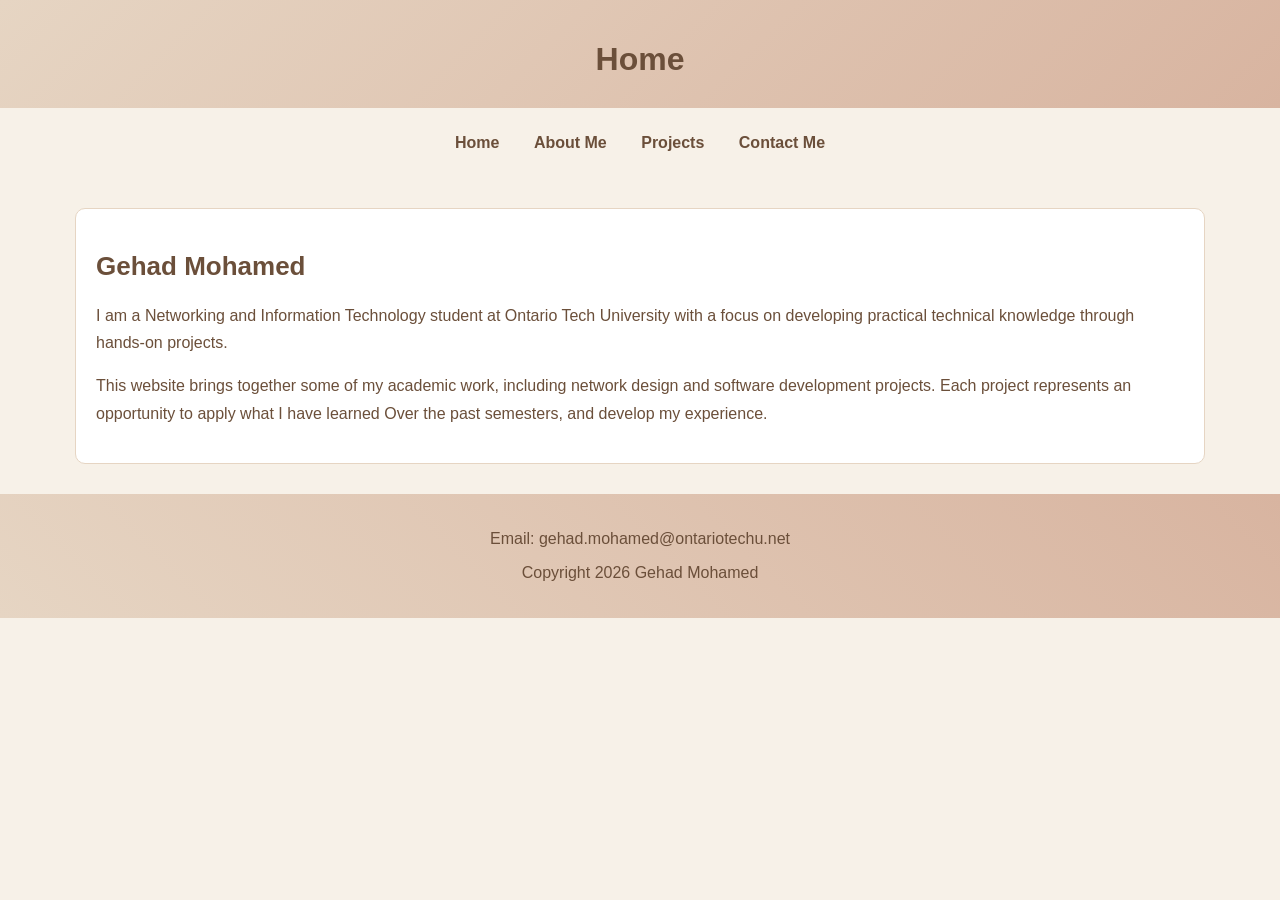
==== index.html @ eb3c2e26 "portfolio website draft 1" ====
<!DOCTYPE HTML>
<html lang="en">

<head>
<meta charset="UTF-8">
<title>My Portfolio</title>
<link rel="stylesheet" type="text/css" href="style.css">
</head>

<body>

<header>
<h1>Home</h1>
</header>

<nav>
<p>
<a href="index.html">Home</a>
<a href="about.html">About Me</a>
<a href="projects.html">Projects</a>
<a href="contact.html">Contact Me</a>
</p>
</nav>

<article>
<h2>Gehad Mohamed</h2>

<p>
I am a Networking and Information Technology student at Ontario Tech
University with a focus on developing practical technical
knowledge through hands-on projects.
</p>

<p>
This website brings together some of my academic work,
including network design and software development projects.
Each project represents an opportunity to apply what I have
learned Over the past semesters, and develop my experience.
</p>

</article>

<footer>
<p>Email: gehad.mohamed@ontariotechu.net</p>
<p>Copyright 2026 Gehad Mohamed</p>
</footer>

</body>

</html>
---- style.css ----
body {
    font-family: Arial, Helvetica, sans-serif;
    margin: 0;
    padding: 0;
    background-color: #F7F1E8;
    color: #6B4F3A;
}

header {
    text-align: center;
    padding: 20px;
    background: linear-gradient(135deg, #E6D5C3, #D8B4A0);
    color: #6B4F3A;
}

nav{
    text-align: center;
    padding: 10px;
}

nav a {
    margin: 15px;
    text-decoration: none;
    color: #6B4F3A;
    font-weight: bold;
}

article {
    width: 85%;
    max-width: 1100px;
    margin: 30px auto;
    padding: 20px;
    color: #6B4F3A;
    background-color: #FFFFFF;
    border: 1px solid #E6D5C3;
    border-radius: 10px;
}

footer {
    text-align: center;
    padding: 20px;
    background: linear-gradient(45deg, #E6D5C3, #D8B4A0);
}

article img {
    width: 40%;
    height: auto;
}

form {
    margin: 10px;
}

input, textarea {
    margin: 10px;
    padding: 5px;
}

/* profile photo */
article img {
    width: 30%;
    height: auto;
}


section {
    background-color: #FFFFFF;
    padding: 25px;
    margin-bottom: 30px;
    border: 1px solid #E6D5C3;
    border-radius: 10px;
}

section h3 {
    margin-top: 0;
}

section a {
    color: #6B4F3A;
}


h1 {
    font-size: 32px;
    margin-bottom: 10px;
}

h2 {
    font-size: 26px;
    margin-bottom: 20px;
}

h3 {
    font-size: 21px;
    margin-bottom: 15px;
}

article p {
    font-size: 16px;
    line-height: 1.7;
}

section h3 {
    color: #6B4F3A;
}


section img {
    width: 70%;
    height: auto;
    border-radius: 8px;
}

.button {
    display: inline-block;
    padding: 10px 15px;
    background-color: #6B4F3A;
    color: white;
    text-decoration: none;
    border-radius: 5px;
}

.button:hover {
    background-color: #A68A7A;
    color: #6B4F3A;
}

@media screen and (max-width: 600px) {
    nav a {
        display: block;
        margin: 10px;
    }

    article img {
        width: 80%;
        height: auto;
    }

    article {
        width: 85%;
        padding: 10px;
        margin: 20px auto;
    }

    section {
        padding: 10px;
    }

    section img {
        width: 90%;
        height: auto;
    }

    input, textarea {
        width: 90%;
    }
}  

@media screen and (min-width: 601px) and (max-width: 900px) {

    article {
        width: 85%;
    }

    article img {
        width: 60%;
        height: auto;
    }
    section img {
        width: 70%;
        height: auto;
    }


}
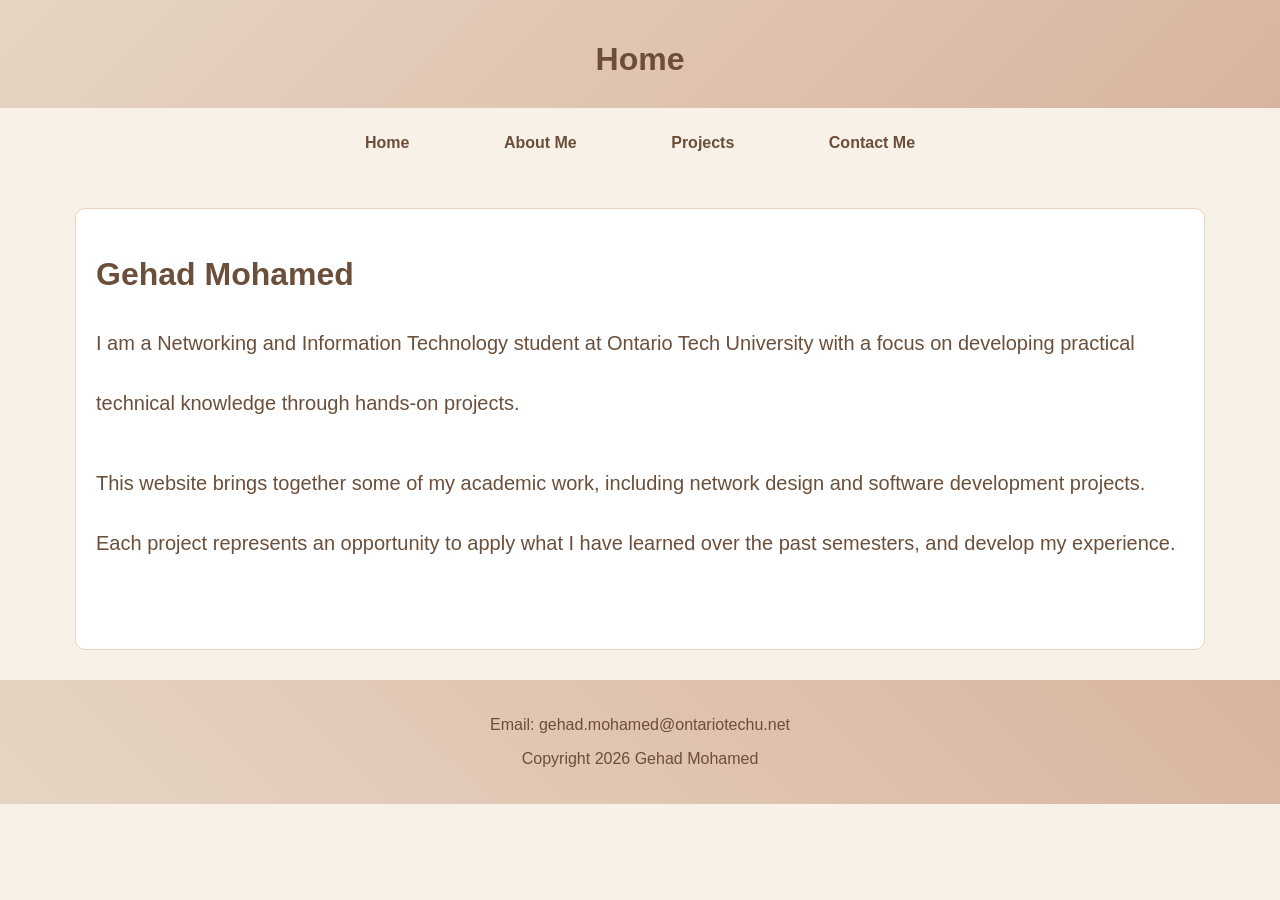
==== commit bf531eb6: "Draft 2" ====
--- a/index.html
+++ b/index.html
@@ -23,7 +23,7 @@
 </nav>
 
 <article>
-<h2>Gehad Mohamed</h2>
+<h1>Gehad Mohamed</h1>
 
 <p>
 I am a Networking and Information Technology student at Ontario Tech
@@ -32,10 +32,10 @@
 </p>
 
 <p>
-This website brings together some of my academic work,
+This website brings together some of my academic work, 
 including network design and software development projects.
-Each project represents an opportunity to apply what I have
-learned Over the past semesters, and develop my experience.
+Each project represents an opportunity to apply what I have 
+learned over the past semesters, and develop my experience.
 </p>
 
 </article>
--- a/style.css
+++ b/style.css
@@ -1,5 +1,5 @@
 body {
-    font-family: Arial, Helvetica, sans-serif;
+    font-family:  Arial, Helvetica, sans-serif;
     margin: 0;
     padding: 0;
     background-color: #F7F1E8;
@@ -19,10 +19,18 @@
 }
 
 nav a {
-    margin: 15px;
+    margin: 25px;
     text-decoration: none;
     color: #6B4F3A;
     font-weight: bold;
+    margin: 0 30px;
+    padding: 10px 15px;
+}
+
+nav a:hover {
+    background-color: #6B4F3A;
+    color: #FFFFFF;
+    border-radius: 5px;
 }
 
 article {
@@ -30,6 +38,7 @@
     max-width: 1100px;
     margin: 30px auto;
     padding: 20px;
+    min-height: 400px;
     color: #6B4F3A;
     background-color: #FFFFFF;
     border: 1px solid #E6D5C3;
@@ -95,9 +104,10 @@
     margin-bottom: 15px;
 }
 
+/* paragrph text size */
 article p {
-    font-size: 16px;
-    line-height: 1.7;
+    font-size: 20px;
+    line-height: 3;
 }
 
 section h3 {
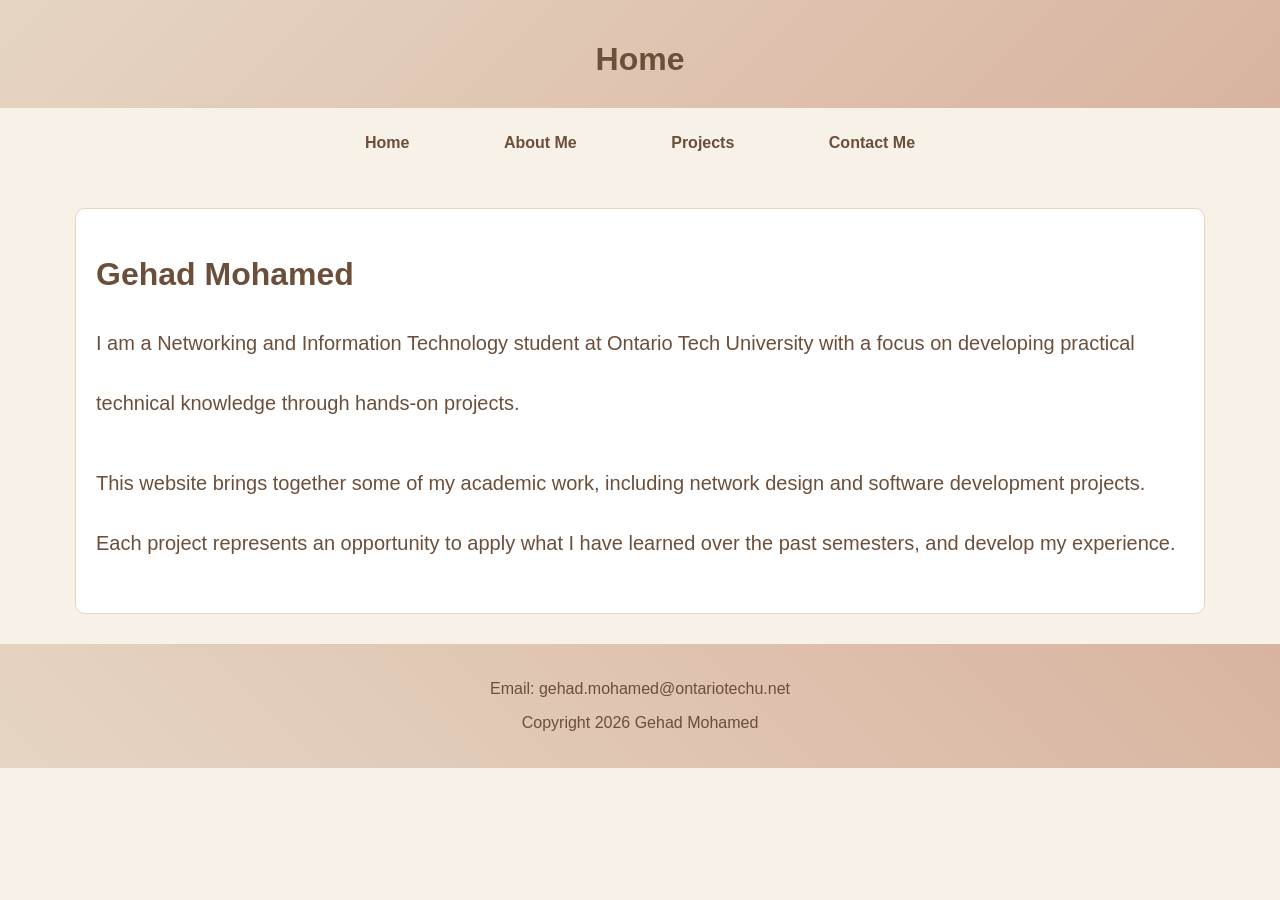
==== commit ab6416d6: "Draft 3 - website layout, and responsive design" ====
--- a/index.html
+++ b/index.html
@@ -1,18 +1,20 @@
 <!DOCTYPE HTML>
 <html lang="en">
 
+<!-- Page settings, title, and CSS stylesheet -->
 <head>
 <meta charset="UTF-8">
+<meta name="viewport" content="width=device-width, initial-scale=1.0">
 <title>My Portfolio</title>
 <link rel="stylesheet" type="text/css" href="style.css">
 </head>
 
 <body>
-
+<!-- Home page header -->
 <header>
 <h1>Home</h1>
 </header>
-
+<!-- Navigation links to all four pages -->
 <nav>
 <p>
 <a href="index.html">Home</a>
@@ -22,6 +24,7 @@
 </p>
 </nav>
 
+<!-- Main content introducing me and my portfolio -->
 <article>
 <h1>Gehad Mohamed</h1>
 
@@ -40,6 +43,7 @@
 
 </article>
 
+<!-- Footer with contact email and copyright information -->
 <footer>
 <p>Email: gehad.mohamed@ontariotechu.net</p>
 <p>Copyright 2026 Gehad Mohamed</p>
--- a/style.css
+++ b/style.css
@@ -1,65 +1,63 @@
+/* General website font, background, and text color */
 body {
     font-family:  Arial, Helvetica, sans-serif;
     margin: 0;
     padding: 0;
     background-color: #F7F1E8;
     color: #6B4F3A;
+
 }
-
+/* Header styling and gradient background */
 header {
     text-align: center;
     padding: 20px;
     background: linear-gradient(135deg, #E6D5C3, #D8B4A0);
     color: #6B4F3A;
 }
-
+/* Navigation bar layout */
 nav{
     text-align: center;
     padding: 10px;
 }
-
+/* Navigation appearance and spacing */
 nav a {
-    margin: 25px;
+    
     text-decoration: none;
     color: #6B4F3A;
     font-weight: bold;
     margin: 0 30px;
     padding: 10px 15px;
 }
-
+/* Navigation hover effect */
 nav a:hover {
     background-color: #6B4F3A;
     color: #FFFFFF;
     border-radius: 5px;
 }
-
+/* Main content box styling */
 article {
     width: 85%;
     max-width: 1100px;
     margin: 30px auto;
     padding: 20px;
-    min-height: 400px;
     color: #6B4F3A;
     background-color: #FFFFFF;
     border: 1px solid #E6D5C3;
     border-radius: 10px;
 }
-
+/* Footer styling */
 footer {
     text-align: center;
     padding: 20px;
     background: linear-gradient(45deg, #E6D5C3, #D8B4A0);
+    
 }
 
-article img {
-    width: 40%;
-    height: auto;
-}
-
+/* Contact form spacing */
 form {
     margin: 10px;
 }
-
+/* Input fields and text area spacing for the conatact page */
 input, textarea {
     margin: 10px;
     padding: 5px;
@@ -71,7 +69,7 @@
     height: auto;
 }
 
-
+/* Individual project section boxes */
 section {
     background-color: #FFFFFF;
     padding: 25px;
@@ -79,48 +77,45 @@
     border: 1px solid #E6D5C3;
     border-radius: 10px;
 }
-
+/* Project heading spacing */
 section h3 {
     margin-top: 0;
+    color: #6B4F3A;
 }
-
+/* Project link color */
 section a {
     color: #6B4F3A;
 }
 
-
+/* Main page heading size */
 h1 {
     font-size: 32px;
     margin-bottom: 10px;
 }
-
+/* Section heading size */
 h2 {
     font-size: 26px;
     margin-bottom: 20px;
 }
-
+/* Project title size */
 h3 {
     font-size: 21px;
     margin-bottom: 15px;
 }
 
-/* paragrph text size */
+/* Paragraph font size and line spacing */
 article p {
     font-size: 20px;
     line-height: 3;
 }
 
-section h3 {
-    color: #6B4F3A;
-}
-
-
+/* Project screenshot sizing */
 section img {
     width: 70%;
     height: auto;
     border-radius: 8px;
 }
-
+/* Project download button */
 .button {
     display: inline-block;
     padding: 10px 15px;
@@ -129,12 +124,12 @@
     text-decoration: none;
     border-radius: 5px;
 }
-
+/* Download button hover effect */
 .button:hover {
     background-color: #A68A7A;
     color: #6B4F3A;
 }
-
+/* Responsive layout for mobile screens (600px and below) */
 @media screen and (max-width: 600px) {
     nav a {
         display: block;
@@ -165,12 +160,8 @@
         width: 90%;
     }
 }  
-
-@media screen and (min-width: 601px) and (max-width: 900px) {
-
-    article {
-        width: 85%;
-    }
+/* Responsive layout for tablets and smaller desktops (601px to 1100px) */
+@media screen and (min-width: 601px) and (max-width: 1100px) {
 
     article img {
         width: 60%;
@@ -180,6 +171,4 @@
         width: 70%;
         height: auto;
     }
-
-
-}+}
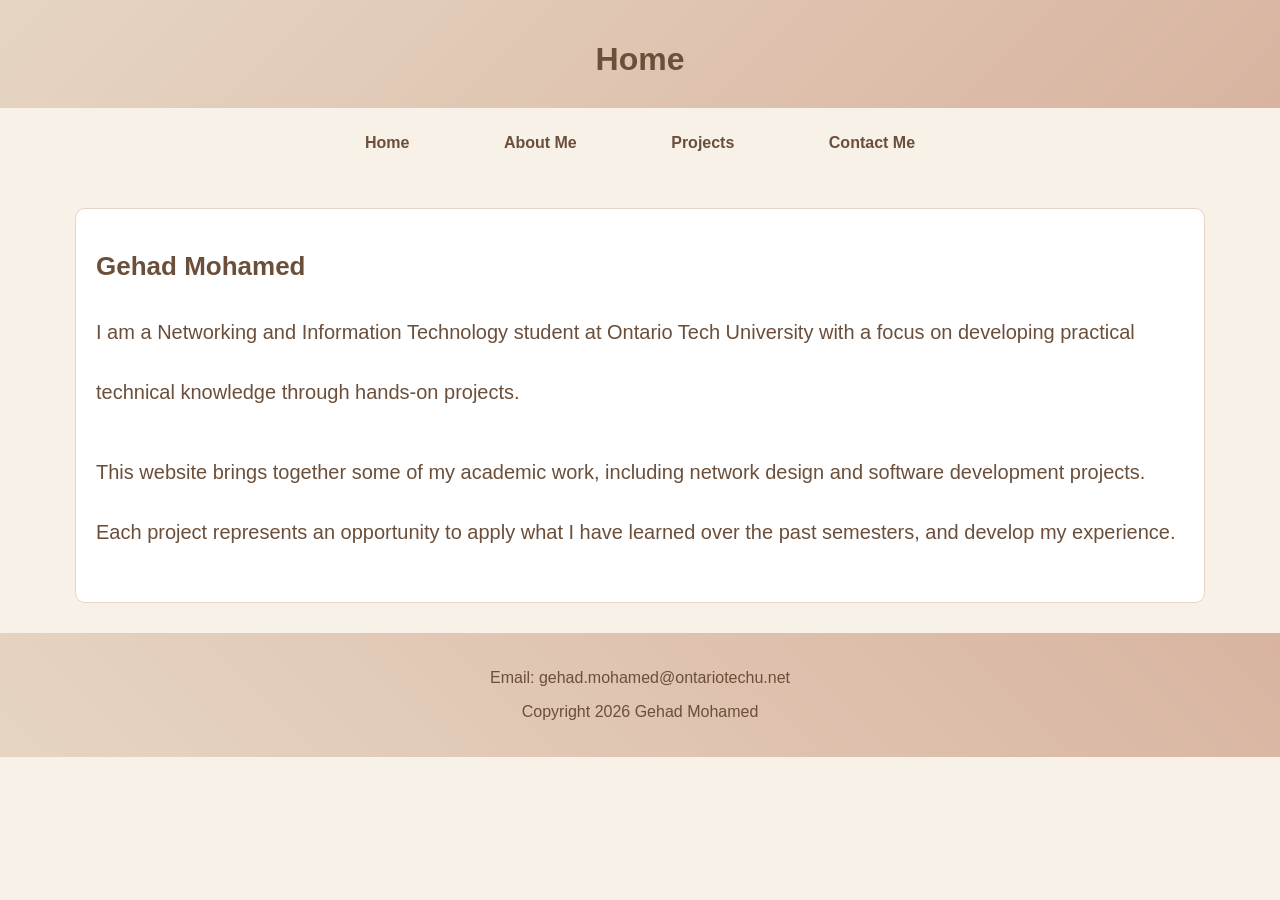
==== commit 1686a7ac: "fixed homepage heading warning" ====
--- a/index.html
+++ b/index.html
@@ -6,7 +6,15 @@
 <meta charset="UTF-8">
 <meta name="viewport" content="width=device-width, initial-scale=1.0">
 <title>My Portfolio</title>
-<link rel="stylesheet" type="text/css" href="style.css">
+
+<link rel="stylesheet" href="style.css">
+
+<!-- Mobile stylesheet for screens 600px and below -->
+<link rel="stylesheet" href="mobile.css">
+
+<!-- Tablet stylesheet for screens between 601px and 1100px -->
+<link rel="stylesheet" href="tablet.css">
+
 </head>
 
 <body>
@@ -26,7 +34,7 @@
 
 <!-- Main content introducing me and my portfolio -->
 <article>
-<h1>Gehad Mohamed</h1>
+<h2>Gehad Mohamed</h2>
 
 <p>
 I am a Networking and Information Technology student at Ontario Tech
--- a/style.css
+++ b/style.css
@@ -129,46 +129,3 @@
     background-color: #A68A7A;
     color: #6B4F3A;
 }
-/* Responsive layout for mobile screens (600px and below) */
-@media screen and (max-width: 600px) {
-    nav a {
-        display: block;
-        margin: 10px;
-    }
-
-    article img {
-        width: 80%;
-        height: auto;
-    }
-
-    article {
-        width: 85%;
-        padding: 10px;
-        margin: 20px auto;
-    }
-
-    section {
-        padding: 10px;
-    }
-
-    section img {
-        width: 90%;
-        height: auto;
-    }
-
-    input, textarea {
-        width: 90%;
-    }
-}  
-/* Responsive layout for tablets and smaller desktops (601px to 1100px) */
-@media screen and (min-width: 601px) and (max-width: 1100px) {
-
-    article img {
-        width: 60%;
-        height: auto;
-    }
-    section img {
-        width: 70%;
-        height: auto;
-    }
-}
--- a/mobile.css
+++ b/mobile.css
@@ -0,0 +1,39 @@
+
+/* Responsive layout for mobile screens (600px and below) */
+@media screen and (max-width: 600px) {
+
+    /* Stack navigation links vertically */
+    nav a {
+        display: block;
+        margin: 10px;
+    }
+
+    /* Make the profile photo larger on mobile */
+    article img {
+        width: 80%;
+        height: auto;
+    }
+
+    /* Adjust the main content for smaller screens */
+    article {
+        width: 85%;
+        padding: 10px;
+        margin: 20px auto;
+    }
+
+    /* Reduce project section padding */
+    section {
+        padding: 10px;
+    }
+
+    /* Make project images fit mobile screens */
+    section img {
+        width: 90%;
+        height: auto;
+    }
+
+    /* Adjust contact form fields */
+    input, textarea {
+        width: 90%;
+    }
+}
--- a/tablet.css
+++ b/tablet.css
@@ -0,0 +1,16 @@
+
+/* Responsive layout for tablets and smaller desktops (601px to 1100px) */
+@media screen and (min-width: 601px) and (max-width: 1100px) {
+
+    /* Adjust profile photo size */
+    article img {
+        width: 60%;
+        height: auto;
+    }
+
+    /* Adjust project image size */
+    section img {
+        width: 70%;
+        height: auto;
+    }
+}
